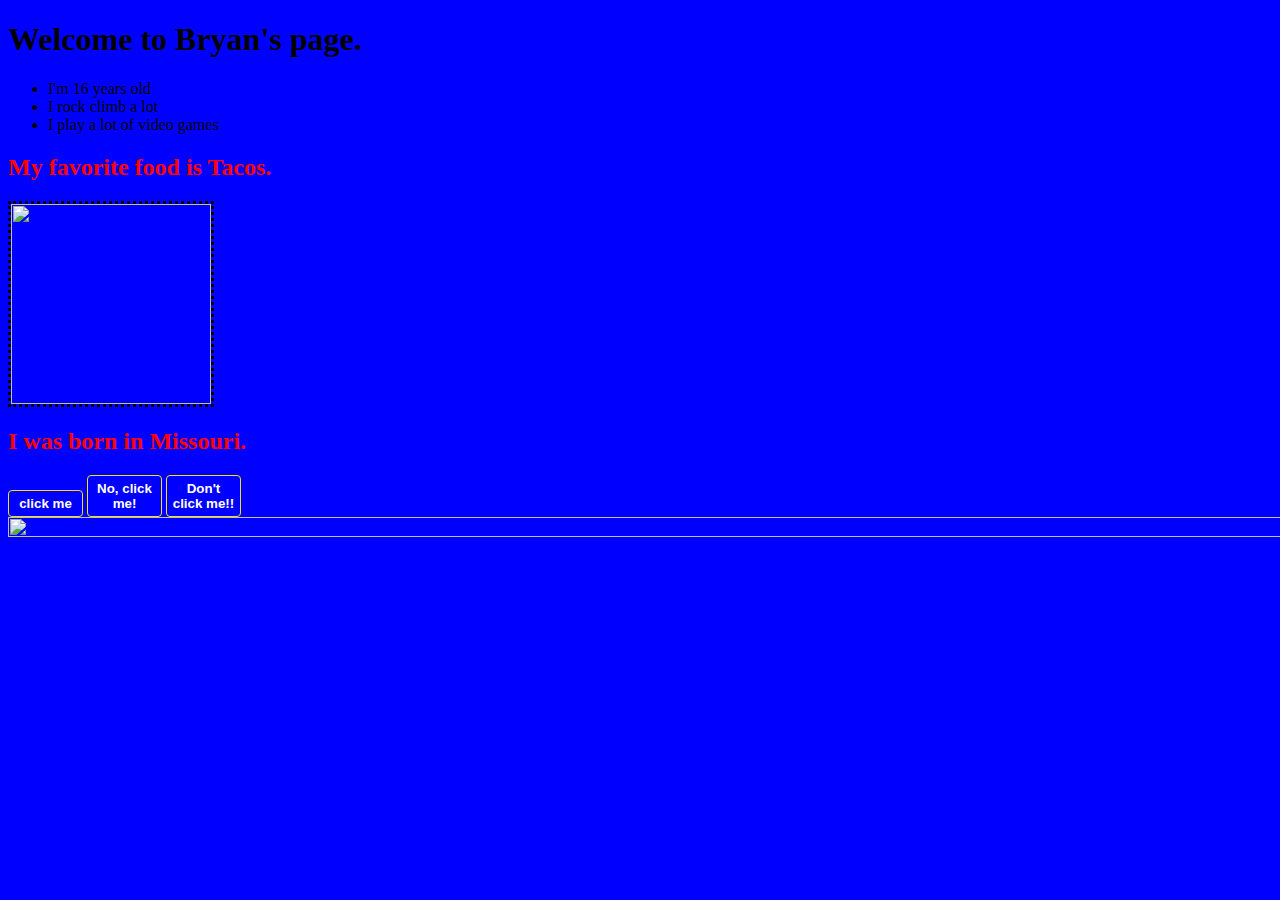
==== index.html @ 5dcd74ff "change" ====
<!DOCTYPE html>
<html lang="en-us">
  <head>
    <meta charset="utf-8">
    <title>Hello...</title>
    <link rel="stylesheet" type="text/css" href="style.css">
    <script src="https://code.jquery.com/jquery-2.2.4.min.js"></script>
    <script src="script.js"></script>
  </head>
  
  <body>
    <!-- USE THE COMMENTS BELOW TO COMPLETE ACTIVITIES 1 through 6. -->
    <!-- Press RUN and "Preview Running Application" -->
    <!-- To view your changes, save your editted files and refresh the preview page -->
    
    <!-- 1. Change the content of the h tag to customize the header of your webpage with your name -->
    <h1 id="one">Welcome to Bryan's page.</h1>
    
    <!-- 2. Change the content of the p tag with the id two to a paragraph about you. 
    	Include your age, your favorite hobby, and one interesting fact about you.-->
    <p id="two">
      <ul>
        <li>I'm 16 years old</li>
        <li>I rock climb a lot</li>
        <li>I play a lot of video games</li>
      </ul>
    </p>
    
    <!-- 3. Change the h2 tag with the id of three to include your favorite food. -->
    <h2 id="three">My favorite food is Tacos.</h2>
    
    <!-- 4. Change the image with id image1 to be your favorite food. -->
    <img id="image1" src="https://image.freepik.com/free-icon/question-mark_318-52837.jpg">
    
    <!-- 5. Change the image with id image2 to be your favorite food. -->
    <h2 id="four">I was born in Missouri.</h2>
    
    <!-- 6. Did you save this file and click "Preview" above?? -->
    
    <button id="button1" class="buttonStyle">click me</button>
    
    <button id="button2" class="buttonStyle">No, click me!</button>
    
    <button id="button3" class="buttonStyle">Don't click me!!</button>
    
    <br><img id="image2" src="https://assets-cdn.github.com/images/modules/logos_page/Octocat.png">
  </body>
</html>
---- style.css ----
/* Use the comments below to complete activities 1 through 6. */

/* 1. Use the space below to change the background color of the page using the body tag */
body
	{
		background-color: blue;
	}




/* 2a. Change the size of your image to 200px height and width*/
/* 2b. Give image1 a border */
#image1 {
    width: 200px;
    height: 200px;
    border-style:dotted;
}

/* 3. Size image2 to make it twice as large as image1 */
#image2 {
	width: 200%;
	height: 200%;
}

/* 4. Change the buttons with class buttonStyle to be blue with white text */
.buttonStyle {
	border-radius: 4px;
	border: thin solid #F0E020;
	padding: 5px;
	background-color: blue;
	font-family: "Segoe UI", Tahoma, Geneva, Verdana, sans-serif;
	font-weight: bold;
	color: white;
	width: 75px;
}

/* 5. Use the space below to make all h2 tags your favorite color. */
h2 {
	color:red;
}





#mainContent {
	font-family: Arial, Helvetica, sans-serif;
	font-size: xx-large;
	font-weight: bold;
	background-color: #E3F0FB;
	border-radius: 4px;
	padding: 10px;
	text-align: center;
}
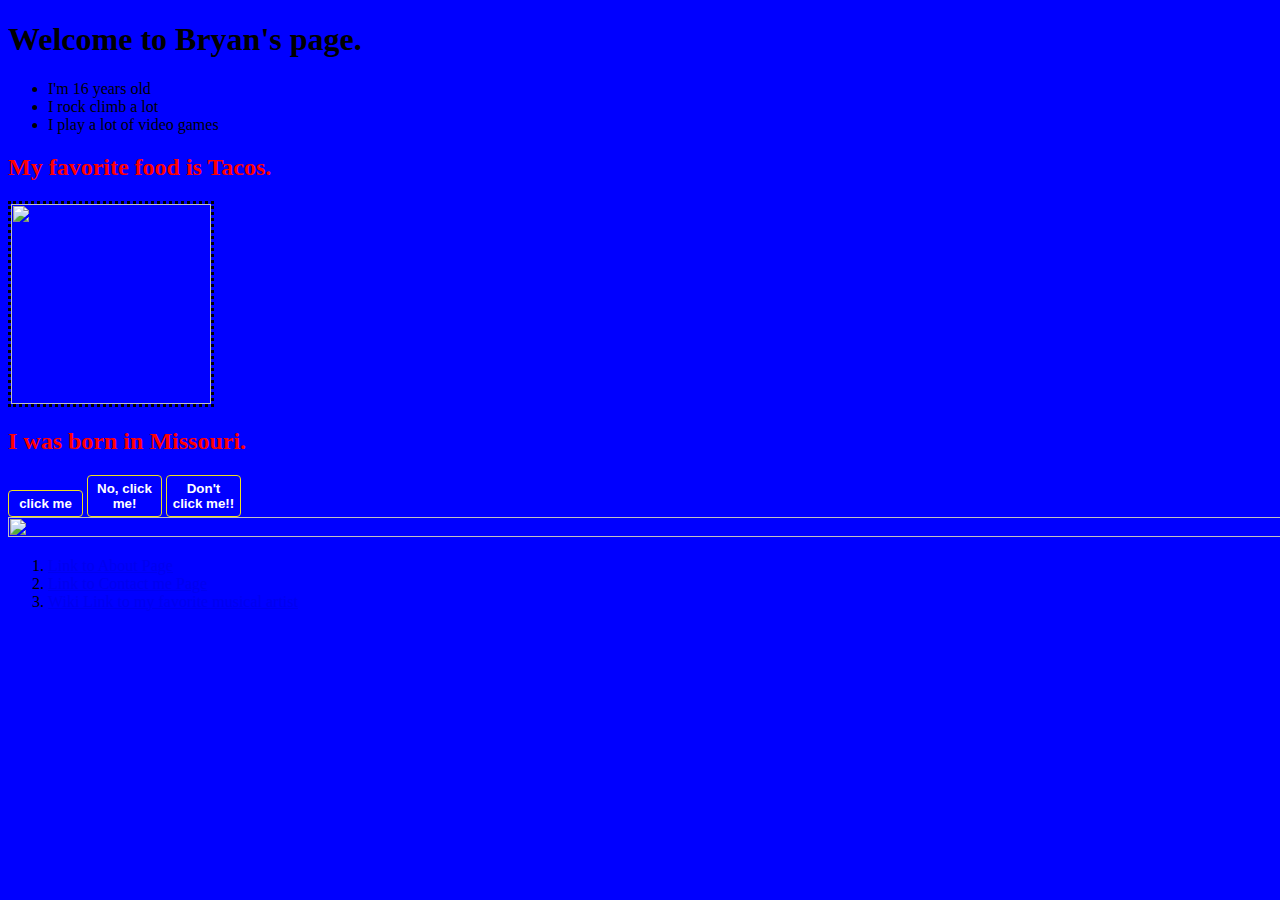
==== commit 198bffaa: "Even more changes" ====
--- a/index.html
+++ b/index.html
@@ -30,7 +30,7 @@
     <h2 id="three">My favorite food is Tacos.</h2>
     
     <!-- 4. Change the image with id image1 to be your favorite food. -->
-    <img id="image1" src="https://image.freepik.com/free-icon/question-mark_318-52837.jpg">
+    <img id="image1" src="http://static.lakana.com/media.fox32chicago.com/photo/2016/01/29/tacos_istock_1454097032574_780517_ver1.0.jpg">
     
     <!-- 5. Change the image with id image2 to be your favorite food. -->
     <h2 id="four">I was born in Missouri.</h2>
@@ -44,5 +44,11 @@
     <button id="button3" class="buttonStyle">Don't click me!!</button>
     
     <br><img id="image2" src="https://assets-cdn.github.com/images/modules/logos_page/Octocat.png">
+    <ol>
+      
+    <li><a href="About.html">Link to About Page</a></li>
+    <li><a href="Contact.html">Link to Contact me Page</a></li>
+    <li><a href="https://en.wikipedia.org/wiki/Sonic_the_Hedgehog">Wiki Link to my favorite musical artist</a></li>
+    </ol>
   </body>
 </html>
